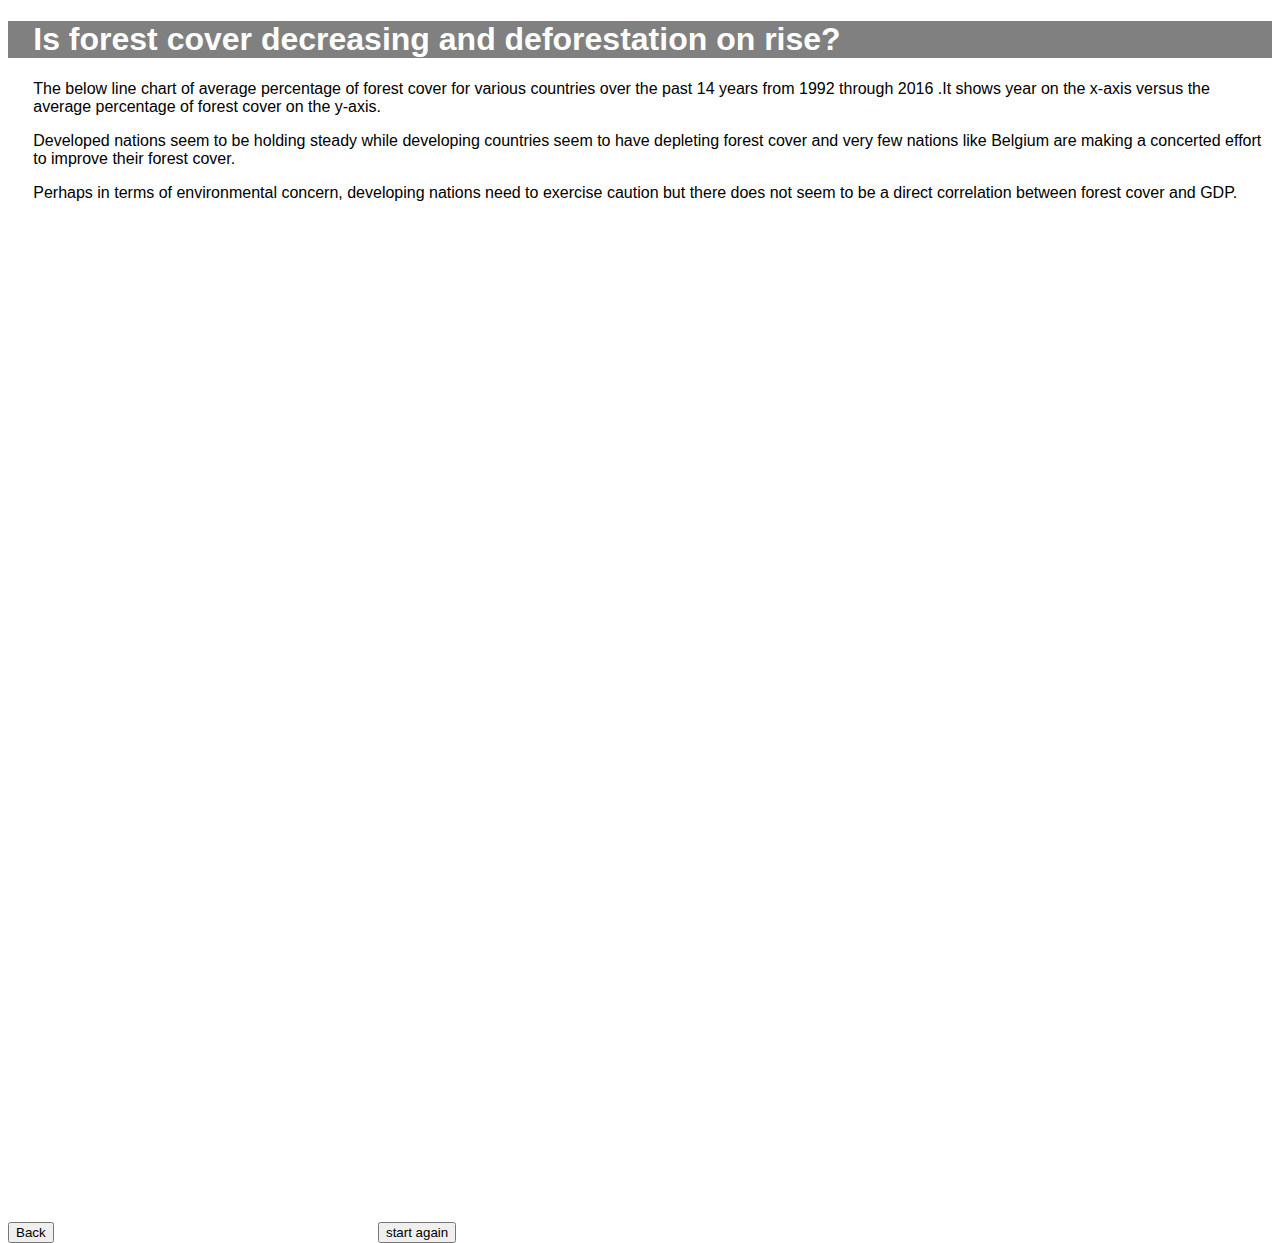
==== forestarea.html @ aca734d8 "Add files via upload" ====
<!DOCTYPE html>
<meta charset="utf-8">
<style>
body {
  font: 16px sans-serif;
}
.tooltip {
            position: absolute;
            font-size: 12px;
            width:  auto;
            height: auto;
            pointer-events: none;
			background: white;
			border: 1px black;
			color: black;
        }
.axis--x path {
  display: none;
}

.line {
  fill: none;
  stroke: steelblue;
  stroke-width: 1.5px;
}

#container div{
    display:inline-block;
    width:130px;
}

</style>
<body>
<div class="jumbotron" style="background-color: gray; color: white" aligncenter>
    <h1 style="padding-left : 2%">Is forest cover decreasing and deforestation on rise?</h1></div>
   <p style="padding-left : 2%">The below line chart of average percentage of forest cover for various countries over the past 14 years from 1992 through 2016 .It shows year on the x-axis versus the average percentage of forest cover on the y-axis. </p>
   <p style="padding-left : 2%">Developed nations seem to be holding steady while developing countries seem to have depleting forest cover and very few nations like Belgium are making a concerted effort to improve their forest cover.</p>
  <p style="padding-left : 2%">Perhaps in terms of environmental concern, developing nations need to exercise caution but there does not seem to be a direct correlation between forest cover and GDP.</p>
  


<svg width="960" height="1000"></svg>
<script src="https://d3js.org/d3.v4.js"></script>
<script>

var svg = d3.select("svg"),
    margin = {top: 20, right: 80, bottom: 30, left: 50},
    width = svg.attr("width") - margin.left - margin.right,
    height = svg.attr("height") - margin.top - margin.bottom,
    g = svg.append("g").attr("transform", "translate(" + margin.left + "," + margin.top + ")");

var parseTime = d3.timeParse("%Y");

var x = d3.scaleTime().range([0, width]),
    y = d3.scaleLinear().range([height, 0]),
    z = d3.scaleOrdinal(d3.schemeCategory10);

var line = d3.line()
    .curve(d3.curveBasis)
    .x(function(d) { return x(d.date); })
    .y(function(d) { return y(d.forestcover); });

d3.csv("https://raw.githubusercontent.com/sumit1singh/CS-498-DV/master/data/forest_cover_final.csv",type, function(error, data) {
  if (error) throw error;

  var countries = data.columns.slice(1).map(function(id) {
    return {
      id: id,
      values: data.map(function(d) {
        return {date: d.date, forestcover: d[id]};
      })
    };
  });

  x.domain(d3.extent(data, function(d) { return d.date; }));  

  y.domain([
    d3.min(countries, function(c) { return d3.min(c.values, function(d) { return d.forestcover; }); }),
    d3.max(countries, function(c) { return d3.max(c.values, function(d) { return d.forestcover; }); })
  ]);

  z.domain(countries.map(function(c) { return c.id; }));

  g.append("g")
      .attr("class", "axis axis--x")
      .attr("transform", "translate(0," + height + ")")
      .call(d3.axisBottom(x));

  g.append("g")
      .attr("class", "axis axis--y")
      .call(d3.axisLeft(y))
    .append("text")
      .attr("transform", "rotate(-90)")
      .attr("y", 6)
      .attr("dy", "0.71em")
      .attr("fill", "#000")
      .text("forestcover, %");

  var country = g.selectAll(".country")
    .data(countries)
    .enter().append("g")
      .attr("class", "country");

  country.append("path")
      .attr("class", "line")
      .attr("d", function(d) { return line(d.values); })
      .style("stroke", function(d) { return z(d.id); });

  country.append("text")
      .datum(function(d) { return {id: d.id, value: d.values[d.values.length-1 ]}; })
      .attr("transform", function(d) { return "translate(" + x(d.value.date) + "," + y(d.value.forestcover) + ")"; })
      .attr("x", 3)
      .attr("dy", "0.35em")
      .style("font", "10px sans-serif")
      .text(function(d) { return d.id; });
});

function type(d, _, columns) {
  d.date = parseTime(d.date);
  for (var i = 1, n = columns.length, c; i < n; ++i) d[c = columns[i]] = +d[c];
  return d;
}

</script>
<div style="width:500px;" id="container">
    <div style ="float: left"><button href="population.html" type="button" >Back</button></div>
    <div style ="float:  right"><button href="index.html" type="button">start again</button></div>
</div>
</body>
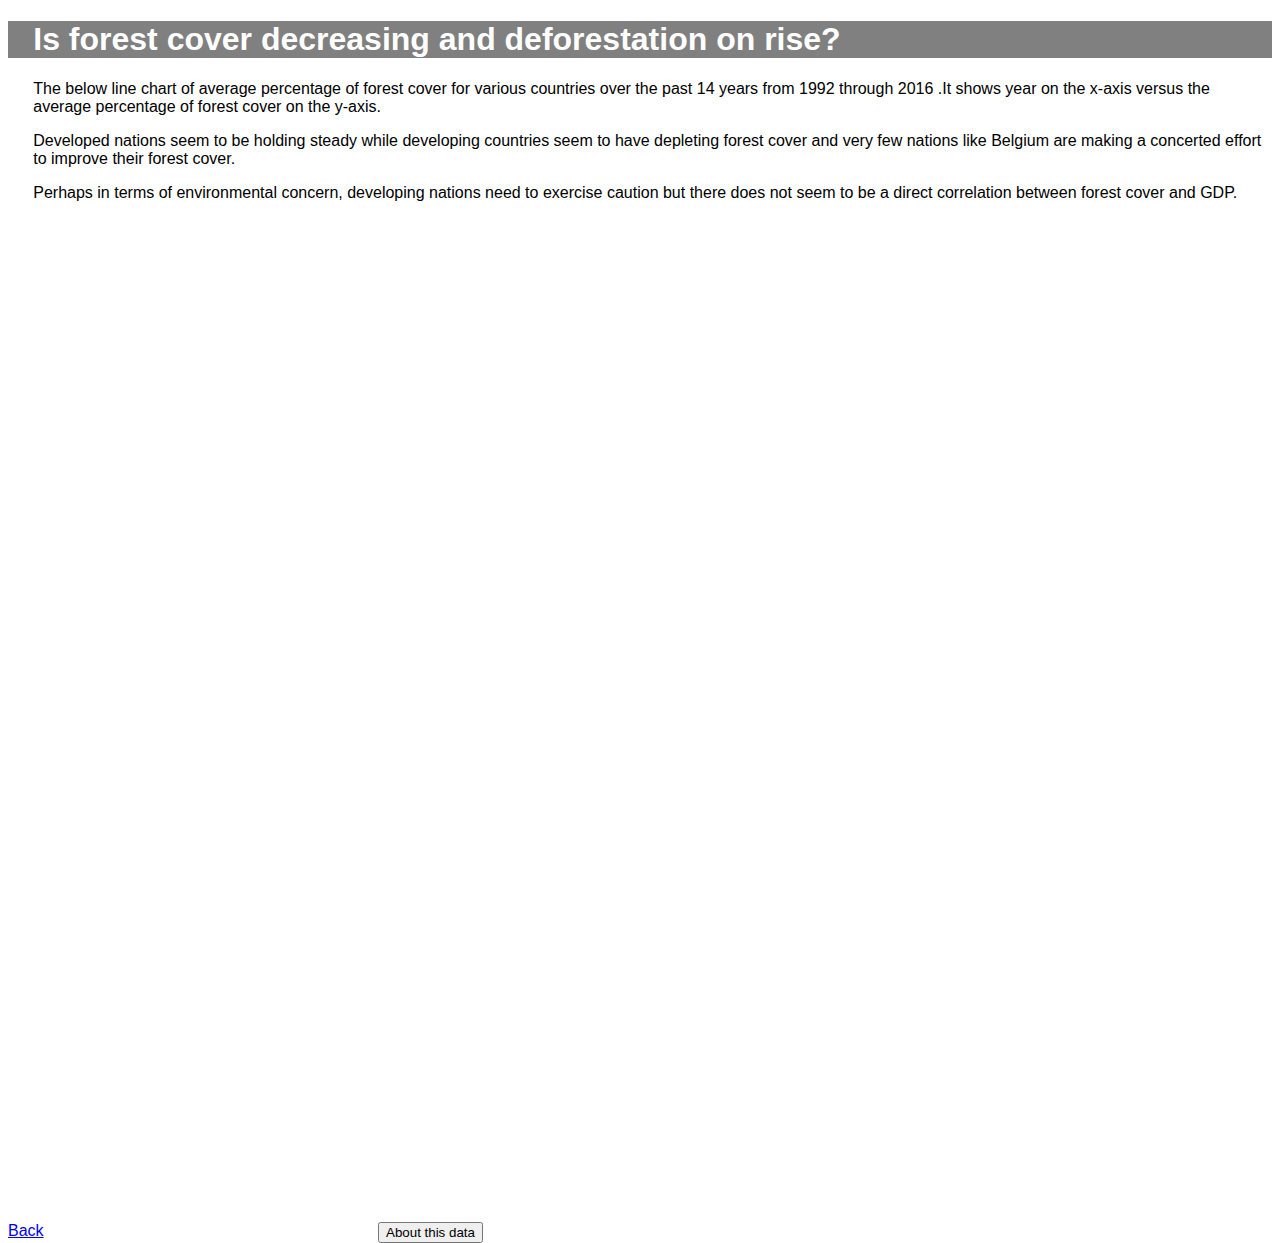
==== commit 99f728bd: "Add files via upload" ====
--- a/forestarea.html
+++ b/forestarea.html
@@ -123,8 +123,8 @@
 
 </script>
 <div style="width:500px;" id="container">
-    <div style ="float: left"><button href="population.html" type="button" >Back</button></div>
-    <div style ="float:  right"><button href="index.html" type="button">start again</button></div>
+    <div style ="float: left"><a href="population.html" class="button">Back</a></div>
+    <div style ="float:  right"><button href="README.md" type="button">About this data</button></div>
 </div>
 </body>
 
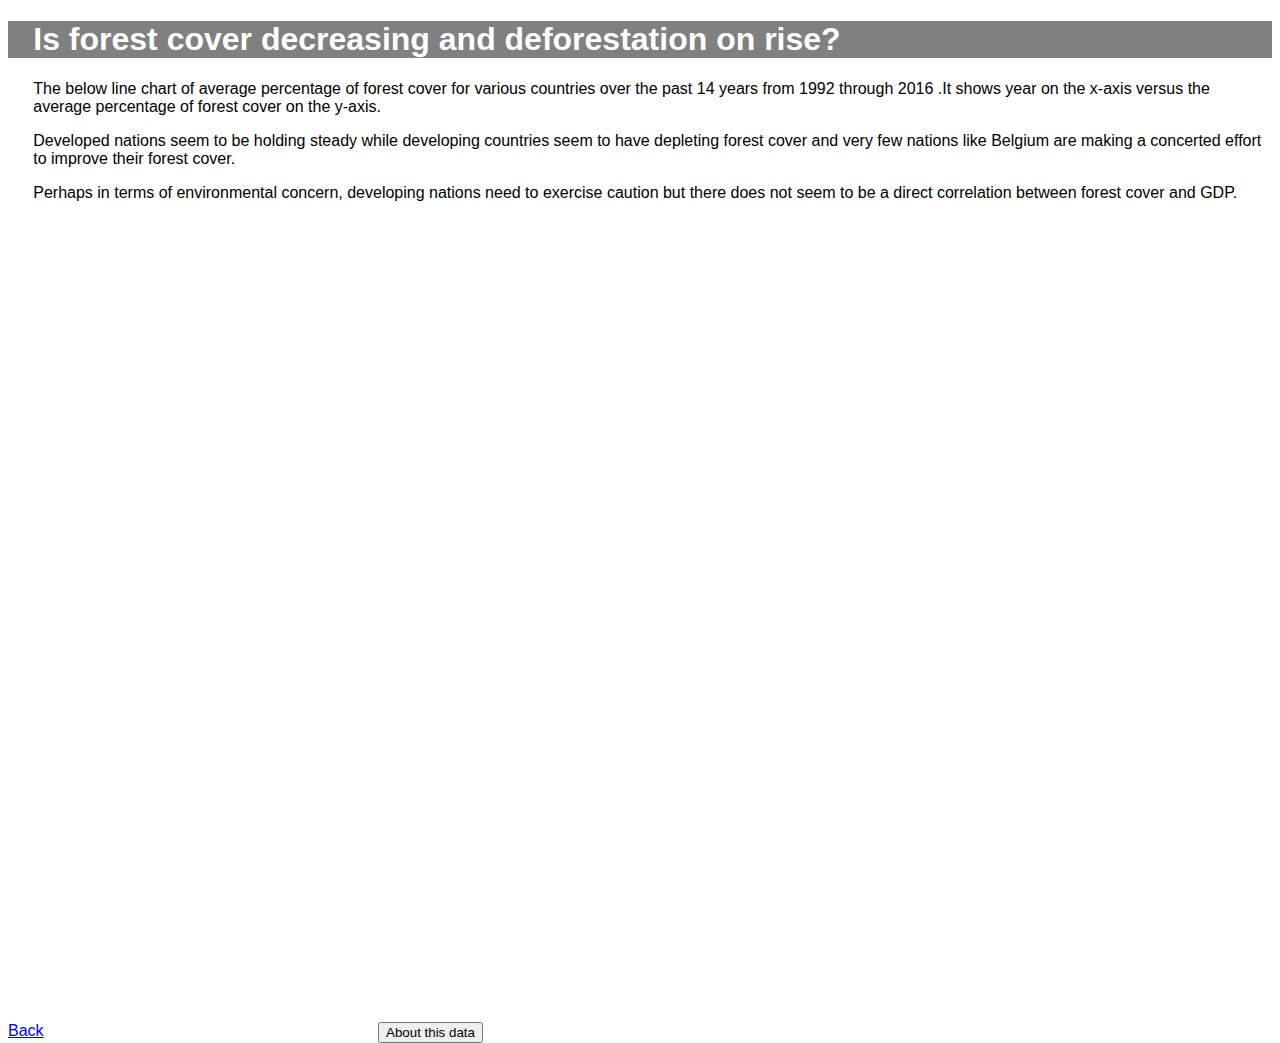
==== commit c60f2303: "Update forestarea.html" ====
--- a/forestarea.html
+++ b/forestarea.html
@@ -39,7 +39,7 @@
   
 
 
-<svg width="960" height="1000"></svg>
+<svg width="960" height="800"></svg>
 <script src="https://d3js.org/d3.v4.js"></script>
 <script>
 
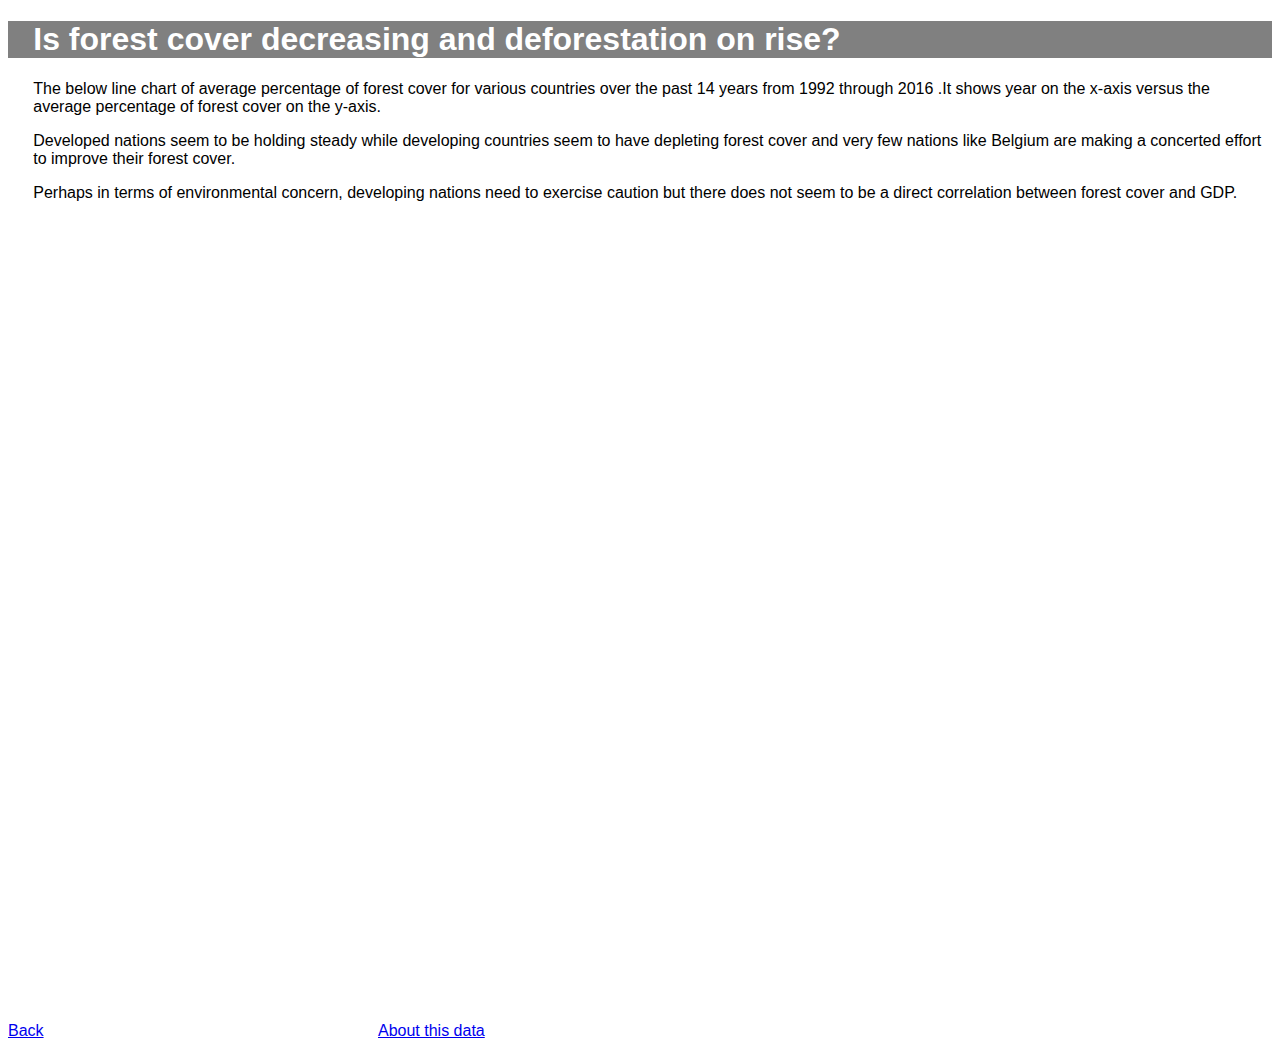
==== commit c4c4c787: "Add files via upload" ====
--- a/forestarea.html
+++ b/forestarea.html
@@ -124,7 +124,7 @@
 </script>
 <div style="width:500px;" id="container">
     <div style ="float: left"><a href="population.html" class="button">Back</a></div>
-    <div style ="float:  right"><button href="README.md" type="button">About this data</button></div>
+    <div style ="float:  right"><a href="README.md" class="button">About this data</a></div>
 </div>
 </body>
 
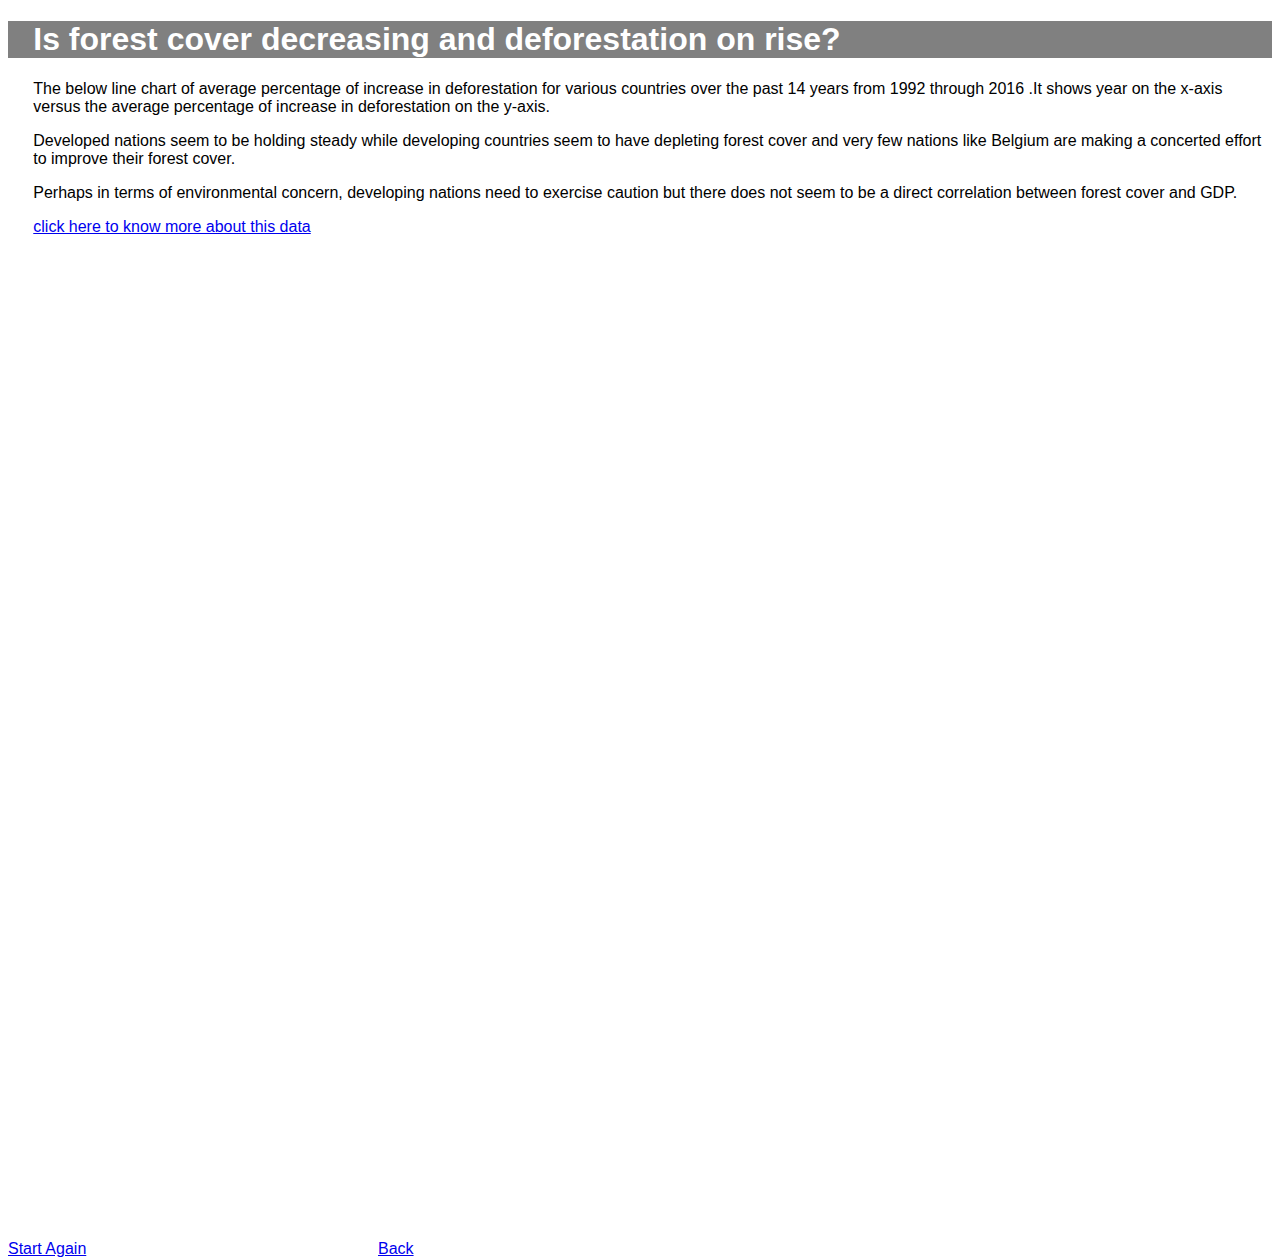
==== commit e5ba1248: "Add files via upload" ====
--- a/forestarea.html
+++ b/forestarea.html
@@ -33,23 +33,32 @@
 <body>
 <div class="jumbotron" style="background-color: gray; color: white" aligncenter>
     <h1 style="padding-left : 2%">Is forest cover decreasing and deforestation on rise?</h1></div>
-   <p style="padding-left : 2%">The below line chart of average percentage of forest cover for various countries over the past 14 years from 1992 through 2016 .It shows year on the x-axis versus the average percentage of forest cover on the y-axis. </p>
+   <p style="padding-left : 2%">The below line chart of average percentage of increase in deforestation for various countries over the past 14 years from 1992 through 2016 .It shows year on the x-axis versus the average percentage of increase in deforestation on the y-axis. </p>
    <p style="padding-left : 2%">Developed nations seem to be holding steady while developing countries seem to have depleting forest cover and very few nations like Belgium are making a concerted effort to improve their forest cover.</p>
   <p style="padding-left : 2%">Perhaps in terms of environmental concern, developing nations need to exercise caution but there does not seem to be a direct correlation between forest cover and GDP.</p>
-  
+  <div style="padding-left : 2%"><a href="README.md" >click here to know more about this data</a></div>
 
 
-<svg width="960" height="800"></svg>
+<svg width="960" height="1000"></svg>
 <script src="https://d3js.org/d3.v4.js"></script>
 <script>
+var parseTime = d3.timeParse("%Y");
+
+function type(d, _, columns) {
+  d.date = parseTime(d.date);
+  for (var i = 1, n = columns.length, c; i < n; ++i) d[c = columns[i]] = +d[c];
+  return d;
+}
 
 var svg = d3.select("svg"),
-    margin = {top: 20, right: 80, bottom: 30, left: 50},
+    margin = {top: 20, right: 80, bottom: 100, left: 50},
     width = svg.attr("width") - margin.left - margin.right,
     height = svg.attr("height") - margin.top - margin.bottom,
     g = svg.append("g").attr("transform", "translate(" + margin.left + "," + margin.top + ")");
 
-var parseTime = d3.timeParse("%Y");
+
+d3.csv("https://raw.githubusercontent.com/sumit1singh/CS-498-DV/master/data/forest_cover_final.csv",type, function(error, data) {
+  if (error) throw error;
 
 var x = d3.scaleTime().range([0, width]),
     y = d3.scaleLinear().range([height, 0]),
@@ -59,9 +68,6 @@
     .curve(d3.curveBasis)
     .x(function(d) { return x(d.date); })
     .y(function(d) { return y(d.forestcover); });
-
-d3.csv("https://raw.githubusercontent.com/sumit1singh/CS-498-DV/master/data/forest_cover_final.csv",type, function(error, data) {
-  if (error) throw error;
 
   var countries = data.columns.slice(1).map(function(id) {
     return {
@@ -94,7 +100,7 @@
       .attr("y", 6)
       .attr("dy", "0.71em")
       .attr("fill", "#000")
-      .text("forestcover, %");
+      .text("increase in deforestation(%)");
 
   var country = g.selectAll(".country")
     .data(countries)
@@ -115,16 +121,19 @@
       .text(function(d) { return d.id; });
 });
 
-function type(d, _, columns) {
-  d.date = parseTime(d.date);
-  for (var i = 1, n = columns.length, c; i < n; ++i) d[c = columns[i]] = +d[c];
-  return d;
-}
+svg.append("text")
+        .attr("x", 400)             
+        .attr("y", 100)
+        .attr("text-anchor", "middle")  
+        .style("font" ,"16px sans-serif") 
+        .text("As urbanisation increases ,deforestation increases");
+
 
 </script>
 <div style="width:500px;" id="container">
-    <div style ="float: left"><a href="population.html" class="button">Back</a></div>
-    <div style ="float:  right"><a href="README.md" class="button">About this data</a></div>
+    <div style ="float: left"><a href="index.html" >Start Again</a></div>
+    <div style ="float:  right"><a href="population.html" class="button">Back</a></div>
+    
 </div>
 </body>
 
